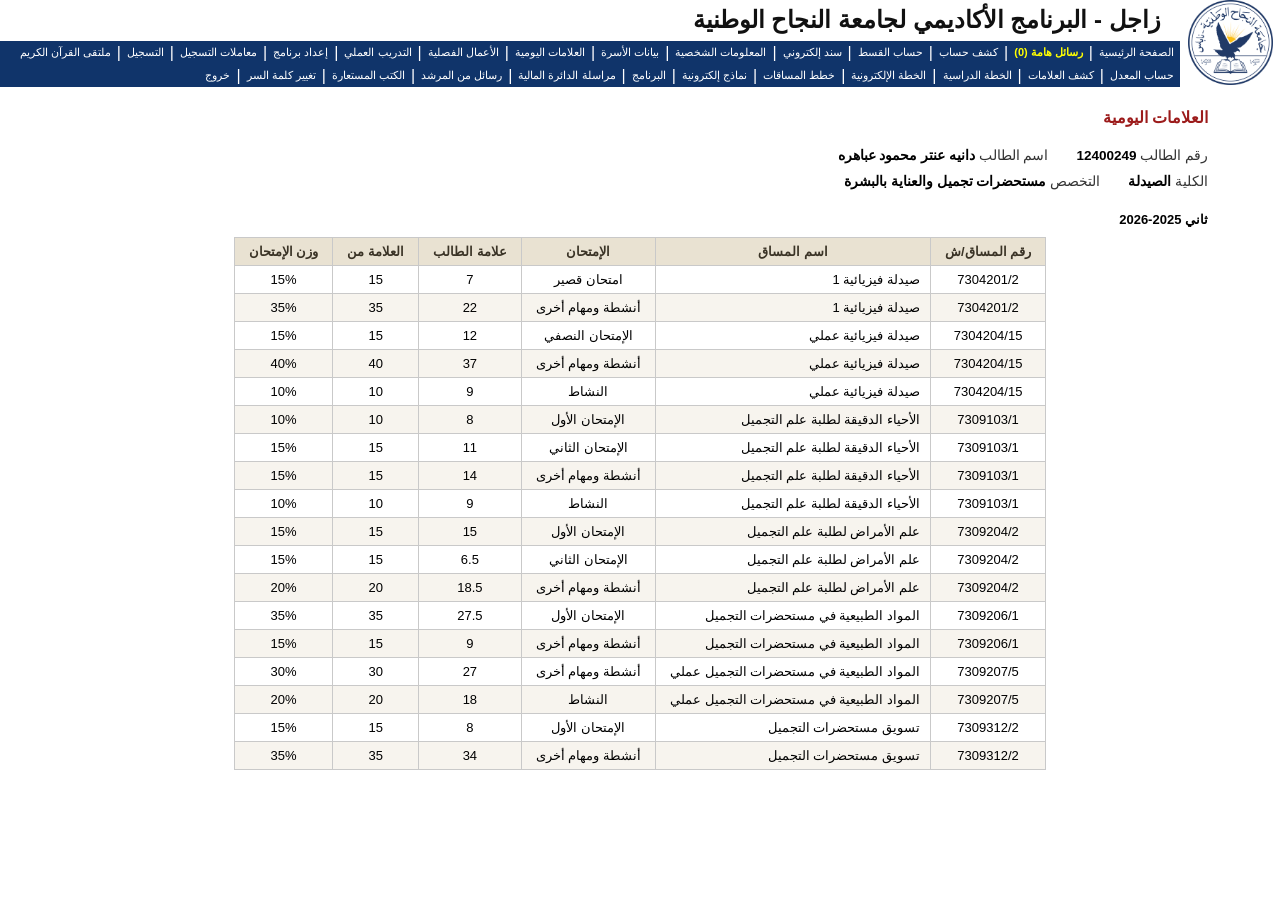
==== pages/daily.html @ 65c2568f "Static replica of An-Najah Zajel student portal 2-step login (12400249 / 123456), dashboard homepage" ====
<!DOCTYPE html>
<html lang="ar" dir="rtl">
<head>
  <meta charset="UTF-8">
  <meta name="viewport" content="width=device-width, initial-scale=1.0">
  <title>العلامات اليومية - زاجل</title>
  <link rel="stylesheet" href="../styles.css">
</head>
<body class="zbody">
  <table class="z-header" cellspacing="0" cellpadding="0">
    <tr>
      <td rowspan="2" class="z-logo-cell">
        <img src="../resources/img/najah_logo.png" width="85" height="85" alt="An-Najah National University">
      </td>
      <td class="z-title">&nbsp; زاجل - البرنامج الأكاديمي لجامعة النجاح الوطنية</td>
    </tr>
    <tr>
      <td class="z-nav-cell">
        <div class="z-nav">
          <table cellspacing="0" cellpadding="0"><tr>
            <td><a href="../index.html">الصفحة الرئيسية</a></td><td class="z-sep">|</td>
            <td><a href="#" class="yellow">رسائل هامة (0)</a></td><td class="z-sep">|</td>
            <td><a href="#">كشف حساب</a></td><td class="z-sep">|</td>
            <td><a href="#">حساب القسط</a></td><td class="z-sep">|</td>
            <td><a href="#">سند إلكتروني</a></td><td class="z-sep">|</td>
            <td><a href="#">المعلومات الشخصية</a></td><td class="z-sep">|</td>
            <td><a href="#">بيانات الأسرة</a></td><td class="z-sep">|</td>
            <td><a href="daily.html">العلامات اليومية</a></td><td class="z-sep">|</td>
            <td><a href="#">الأعمال الفصلية</a></td><td class="z-sep">|</td>
            <td><a href="#">التدريب العملي</a></td><td class="z-sep">|</td>
            <td><a href="#">إعداد برنامج</a></td><td class="z-sep">|</td>
            <td><a href="#">معاملات التسجيل</a></td><td class="z-sep">|</td>
            <td><a href="#">التسجيل</a></td><td class="z-sep">|</td>
            <td><a href="#">ملتقى القرآن الكريم</a></td>
          </tr></table>
          <table cellspacing="0" cellpadding="0"><tr>
            <td><a href="gpa.html">حساب المعدل</a></td><td class="z-sep">|</td>
            <td><a href="transcript.html">كشف العلامات</a></td><td class="z-sep">|</td>
            <td><a href="studyplan.html">الخطة الدراسية</a></td><td class="z-sep">|</td>
            <td><a href="#">الخطة الإلكترونية</a></td><td class="z-sep">|</td>
            <td><a href="#">خطط المساقات</a></td><td class="z-sep">|</td>
            <td><a href="#">نماذج إلكترونية</a></td><td class="z-sep">|</td>
            <td><a href="#">البرنامج</a></td><td class="z-sep">|</td>
            <td><a href="#">مراسلة الدائرة المالية</a></td><td class="z-sep">|</td>
            <td><a href="#">رسائل من المرشد</a></td><td class="z-sep">|</td>
            <td><a href="#">الكتب المستعارة</a></td><td class="z-sep">|</td>
            <td><a href="#">تغيير كلمة السر</a></td><td class="z-sep">|</td>
            <td><a href="../login.html">خروج</a></td>
          </tr></table>
        </div>
      </td>
    </tr>
  </table>

  <div class="subpage-body">
    <p class="page-title">العلامات اليومية</p>

    <div class="std-head">
      <div class="row">
        <span><span class="lbl">رقم الطالب</span> <b>12400249</b></span>
        <span><span class="lbl">اسم الطالب</span> <b>دانيه عنتر محمود عباهره</b></span>
      </div>
      <div class="row">
        <span><span class="lbl">الكلية</span> <b>الصيدلة</b></span>
        <span><span class="lbl">التخصص</span> <b>مستحضرات تجميل والعناية بالبشرة</b></span>
      </div>
    </div>

    <p style="font-weight:bold;margin-bottom:10px;">ثاني 2025-2026</p>

    <table class="grade-table">
      <thead>
        <tr>
          <th>رقم المساق/ش</th>
          <th>اسم المساق</th>
          <th>الإمتحان</th>
          <th>علامة الطالب</th>
          <th>العلامة من</th>
          <th>وزن الإمتحان</th>
        </tr>
      </thead>
      <tbody>
        <tr><td>7304201/2</td><td class="course-name">صيدلة فيزيائية 1</td><td>امتحان قصير</td><td>7</td><td>15</td><td>15%</td></tr>
        <tr><td>7304201/2</td><td class="course-name">صيدلة فيزيائية 1</td><td>أنشطة ومهام أخرى</td><td>22</td><td>35</td><td>35%</td></tr>
        <tr><td>7304204/15</td><td class="course-name">صيدلة فيزيائية عملي</td><td>الإمتحان النصفي</td><td>12</td><td>15</td><td>15%</td></tr>
        <tr><td>7304204/15</td><td class="course-name">صيدلة فيزيائية عملي</td><td>أنشطة ومهام أخرى</td><td>37</td><td>40</td><td>40%</td></tr>
        <tr><td>7304204/15</td><td class="course-name">صيدلة فيزيائية عملي</td><td>النشاط</td><td>9</td><td>10</td><td>10%</td></tr>
        <tr><td>7309103/1</td><td class="course-name">الأحياء الدقيقة لطلبة علم التجميل</td><td>الإمتحان الأول</td><td>8</td><td>10</td><td>10%</td></tr>
        <tr><td>7309103/1</td><td class="course-name">الأحياء الدقيقة لطلبة علم التجميل</td><td>الإمتحان الثاني</td><td>11</td><td>15</td><td>15%</td></tr>
        <tr><td>7309103/1</td><td class="course-name">الأحياء الدقيقة لطلبة علم التجميل</td><td>أنشطة ومهام أخرى</td><td>14</td><td>15</td><td>15%</td></tr>
        <tr><td>7309103/1</td><td class="course-name">الأحياء الدقيقة لطلبة علم التجميل</td><td>النشاط</td><td>9</td><td>10</td><td>10%</td></tr>
        <tr><td>7309204/2</td><td class="course-name">علم الأمراض لطلبة علم التجميل</td><td>الإمتحان الأول</td><td>15</td><td>15</td><td>15%</td></tr>
        <tr><td>7309204/2</td><td class="course-name">علم الأمراض لطلبة علم التجميل</td><td>الإمتحان الثاني</td><td>6.5</td><td>15</td><td>15%</td></tr>
        <tr><td>7309204/2</td><td class="course-name">علم الأمراض لطلبة علم التجميل</td><td>أنشطة ومهام أخرى</td><td>18.5</td><td>20</td><td>20%</td></tr>
        <tr><td>7309206/1</td><td class="course-name">المواد الطبيعية في مستحضرات التجميل</td><td>الإمتحان الأول</td><td>27.5</td><td>35</td><td>35%</td></tr>
        <tr><td>7309206/1</td><td class="course-name">المواد الطبيعية في مستحضرات التجميل</td><td>أنشطة ومهام أخرى</td><td>9</td><td>15</td><td>15%</td></tr>
        <tr><td>7309207/5</td><td class="course-name">المواد الطبيعية في مستحضرات التجميل عملي</td><td>أنشطة ومهام أخرى</td><td>27</td><td>30</td><td>30%</td></tr>
        <tr><td>7309207/5</td><td class="course-name">المواد الطبيعية في مستحضرات التجميل عملي</td><td>النشاط</td><td>18</td><td>20</td><td>20%</td></tr>
        <tr><td>7309312/2</td><td class="course-name">تسويق مستحضرات التجميل</td><td>الإمتحان الأول</td><td>8</td><td>15</td><td>15%</td></tr>
        <tr><td>7309312/2</td><td class="course-name">تسويق مستحضرات التجميل</td><td>أنشطة ومهام أخرى</td><td>34</td><td>35</td><td>35%</td></tr>
      </tbody>
    </table>
  </div>

  <script src="../script.js"></script>
</body>
</html>
---- styles.css ----
* { margin: 0; padding: 0; box-sizing: border-box; }

body {
  font-family: Tahoma, Arial, "Segoe UI", sans-serif;
  font-size: 13px;
  color: #222;
  background: #ffffff;
  direction: rtl;
}

a { color: #0a3d62; text-decoration: none; }
a:hover { text-decoration: underline; }

/* ===== HEADER ===== */
.top-header {
  background: #ffffff;
  border-bottom: 2px solid #0a3d62;
  padding: 8px 16px;
}
.header-inner {
  display: flex;
  align-items: center;
  justify-content: flex-start;
  gap: 14px;
  max-width: 1060px;
  margin: 0 auto;
}
.logo-emblem { display: block; flex-shrink: 0; }
.header-title {
  font-size: 16px;
  font-weight: bold;
  color: #1a1a1a;
  text-align: right;
}

/* ===== NAV ===== */
.main-nav { background: #0a3d62; }
.nav-row {
  list-style: none;
  display: flex;
  flex-wrap: wrap;
  justify-content: center;
  align-items: center;
}
.nav-row:first-child { border-bottom: 1px solid #1c5a8a; }
.nav-row li { position: relative; }
.nav-row li:not(:last-child)::after {
  content: "|";
  color: #6f9bc0;
  position: absolute;
  left: 0;
  top: 50%;
  transform: translateY(-50%);
}
.nav-row li a {
  display: block;
  color: #ffffff;
  padding: 6px 12px;
  font-size: 12.5px;
  white-space: nowrap;
}
.nav-row li a:hover { background: #1c5a8a; text-decoration: none; }
.nav-row li.active a { color: #ffd24d; font-weight: bold; }
.nav-row li.alert a { color: #ffd24d; }

/* ===== PAGE LAYOUT ===== */
.page-wrap {
  display: flex;
  flex-direction: row;
  max-width: 1060px;
  margin: 0 auto;
  padding: 12px 8px;
  gap: 12px;
  align-items: flex-start;
}
.content { flex: 1; min-width: 0; }
/* sidebar sits on the RIGHT in this RTL layout */
.sidebar { order: -1; width: 118px; flex-shrink: 0; display: flex; flex-direction: column; gap: 7px; }

/* ===== STUDENT INFO ===== */
.student-info { padding: 8px 4px 14px; text-align: center; }
.info-line { margin-bottom: 6px; font-size: 13px; }
.info-line .label { color: #333; }
.info-line .value { color: #000; }
.value-en { color: #000; }

.wifi-block { margin-top: 14px; }
.link-line { margin-bottom: 8px; }
.link-line a { text-decoration: underline; }
.wifi-pass { font-size: 13px; }
.wifi-pass strong { color: #0a3d62; }
.btn-wifi {
  margin-right: 10px;
  background: #f0f0f0;
  border: 1px solid #999;
  border-radius: 3px;
  padding: 3px 8px;
  font-family: inherit;
  font-size: 12px;
  cursor: pointer;
}
.btn-wifi:hover { background: #e2e2e2; }

.eval-btn-row { margin: 14px 0; }
.btn-eval {
  background: #f2c200;
  border: 1px solid #d4a800;
  color: #2a2a2a;
  font-weight: bold;
  font-family: inherit;
  font-size: 13px;
  padding: 7px 22px;
  border-radius: 3px;
  cursor: pointer;
}
.btn-eval:hover { background: #e0b400; }

.email-line { margin-top: 8px; font-weight: bold; }
.email-line a { color: #c00000; }

/* ===== MESSAGES PANEL ===== */
.messages-panel {
  border: 1px solid #c4c4c4;
  margin-top: 16px;
  background: #fff;
}
.panel-head {
  background: #0a3d62;
  color: #fff;
  font-weight: bold;
  padding: 8px 14px;
  font-size: 14px;
}
.panel-body { padding: 16px 18px; line-height: 1.8; }
.panel-body hr { border: none; border-top: 1px solid #ddd; margin: 14px 0; }
.msg-group { margin-bottom: 6px; }
.msg-title { color: #c00000; font-weight: bold; margin-top: 6px; }
.msg-num { color: #c00000; padding-right: 14px; }
.msg-icon { font-weight: bold; margin-bottom: 6px; }
.panel-body p { margin-bottom: 6px; }
.msg-link a { color: #0a3d62; font-weight: bold; text-decoration: underline; }

/* ===== SIDEBAR ===== */
.side-btn {
  display: block;
  width: 100%;
  background: linear-gradient(#ffffff, #e2e2e2);
  border: 1px solid #b6b6b6;
  border-radius: 4px;
  padding: 7px 6px;
  font-family: inherit;
  font-size: 12px;
  font-weight: bold;
  color: #2a2a2a;
  cursor: pointer;
  text-align: center;
  line-height: 1.35;
  box-shadow: 0 1px 1px rgba(0,0,0,.12);
}
.side-btn:hover { background: linear-gradient(#f2f2f2, #d3d3d3); }

/* ===== RESPONSIVE ===== */
@media (max-width: 900px) {
  .page-wrap { flex-direction: column; }
  .sidebar { width: 100%; flex-direction: row; flex-wrap: wrap; }
  .sidebar .side-btn { width: auto; flex: 1 1 120px; }
  .header-title { font-size: 14px; }
}

/* ================= DATA SUBPAGES ================= */
.subpage-body { padding: 16px 22px 40px; max-width: 1180px; margin: 0 auto; }
.topbtn-row { text-align: left; margin-bottom: 6px; }
.btn-grey {
  background: #f3f3f3; border: 1px solid #b9b9b9; border-radius: 3px;
  padding: 4px 12px; font-family: inherit; font-size: 12.5px; cursor: pointer; color: #222;
}
.btn-grey:hover { background: #e7e7e7; }
.page-title { color: #9c1b1b; font-weight: bold; font-size: 16px; margin: 4px 0 16px; }
.red-note { color: #c00000; font-weight: bold; text-align: center; margin-bottom: 14px; }

/* student header rows for subpages (right aligned label:value pairs) */
.std-head { margin-bottom: 18px; font-size: 13.5px; line-height: 1.9; }
.std-head .row { display: flex; flex-wrap: wrap; gap: 28px; justify-content: flex-start; }
.std-head b { color: #000; }
.std-head .lbl { color: #333; }

/* GPA / daily bordered table */
.grade-table { border-collapse: collapse; width: auto; margin: 0 auto; font-size: 13px; }
.grade-table th, .grade-table td { border: 1px solid #c9c9c9; padding: 6px 14px; text-align: center; }
.grade-table th { background: #e9e2d2; color: #3a3326; font-weight: bold; }
.grade-table td.course-name { text-align: right; min-width: 240px; padding-right: 10px; }
.grade-table tr:nth-child(even) td { background: #f7f4ee; }
.grade-table tr.total-row td { background: #ece6d8; font-weight: bold; }

/* Transcript (pipe-separated classic layout) */
.transcript { font-size: 13.5px; max-width: 1000px; margin: 0 auto; }
.tr-table { border-collapse: collapse; width: 100%; }
.tr-table th { color: #000; font-weight: bold; padding: 4px 8px; border-bottom: 1px solid #000; }
.tr-table td { padding: 3px 8px; border-left: 1px solid #cfcfcf; }
.tr-table td:last-child, .tr-table th:last-child { border-left: none; }
.tr-grade { text-align: center; }
.tr-hours { text-align: center; }
.tr-code { text-align: center; color: #000; }
.tr-name { text-align: right; }
.tr-meta { text-align: right; color: #444; padding-right: 6px; }
.sem-head td { font-weight: bold; text-align: center; padding-top: 12px; border-top: 1px solid #000; }
.sem-sum td { font-weight: bold; }
.scale-list { margin-top: 22px; text-align: center; font-size: 13px; line-height: 1.7; color: #222; }

/* exam schedule red box on homepage */
.exam-box {
  margin: 16px auto 0;
  background: #b03030;
  color: #fff;
  font-weight: bold;
  text-align: center;
  padding: 8px 14px;
  border-radius: 6px;
  max-width: 300px;
  line-height: 1.6;
}
.exam-box .exam-date { font-size: 11.5px; font-weight: normal; }
.msg-link.orange a { color: #d2691e; }

/* ================= STUDY PLAN ================= */
.plan-head { font-size: 13px; line-height: 1.9; margin-bottom: 10px; }
.plan-head .row { display: flex; flex-wrap: wrap; gap: 30px; }
.plan-head b { color: #000; }
.plan-legend { display: flex; flex-wrap: wrap; gap: 18px; margin: 10px 0 16px; font-size: 12.5px; align-items: center; }
.plan-legend span { display: inline-flex; align-items: center; gap: 5px; }

.dot { display: inline-block; width: 14px; height: 14px; border-radius: 50%; flex-shrink: 0; border: 1px solid rgba(0,0,0,.25); }
.dot.green { background: #3aaa35; }
.dot.yellow { background: #f2c200; }
.dot.red { background: #cf2a2a; }

.plan-cols { display: grid; grid-template-columns: 1.1fr 1.4fr 0.8fr; gap: 14px; align-items: start; }
.plan-block { border: 1px solid #c9c9c9; }
.plan-block > .blk-title { background: #e9e2d2; color: #3a3326; font-weight: bold; text-align: center; padding: 6px; border-bottom: 1px solid #c9c9c9; }
.plan-block > .blk-sub { display: flex; justify-content: space-around; background: #f3efe6; font-size: 11.5px; padding: 4px; border-bottom: 1px solid #c9c9c9; }
.plan-table { width: 100%; border-collapse: collapse; font-size: 12px; }
.plan-table td { border-bottom: 1px solid #e2e2e2; padding: 4px 6px; }
.plan-table .pc-code { text-align: center; color: #000; white-space: nowrap; }
.plan-table .pc-name { text-align: right; }
.plan-table .pc-cr { text-align: center; width: 26px; color: #444; }
.plan-table .pc-st { text-align: center; width: 26px; }
.plan-table tr:nth-child(even) td { background: #faf8f3; }

.plan-elective { margin-top: 16px; }
.plan-elective .plan-block { max-width: 640px; }
@media (max-width: 900px) { .plan-cols { grid-template-columns: 1fr; } }

/* ================= REAL ZAJEL TABLE LAYOUT (homepage) ================= */
body.zbody { font-family: Tahoma, Arial, sans-serif; color: #000; background: #fff; }

/* header */
.z-header { width: 100%; border-collapse: collapse; }
.z-logo-cell { width: 100px; text-align: center; vertical-align: middle; }
.z-title { font-size: 24px; font-weight: bold; color: #111; padding: 6px 6px; }

/* nav */
.z-nav-cell { padding: 0; }
.z-nav { background: #10346a; width: 100%; }
.z-nav table { border-collapse: collapse; margin: 0; }
.z-nav td { padding: 0; }
.z-nav a {
  display: inline-block; color: #fff; font-size: 11px; font-weight: normal;
  font-family: Tahoma, Arial, sans-serif; text-decoration: none; padding: 5px 6px;
  white-space: nowrap; background: #10346a;
}
.z-nav a:hover { text-decoration: underline; }
.z-nav a.yellow { color: #ffff00; font-weight: bold; }
.z-sep { color: #fff; font-size: 16px; padding: 0 1px; }

/* main content table */
.z-main { width: 100%; border-collapse: collapse; margin-top: 4px; }
.z-side-cell { width: 132px; vertical-align: top; padding: 8px 6px 8px 4px; }
.z-content-cell { vertical-align: top; padding: 6px; }

/* sidebar buttons (real .myButtonABS / .myButtonB) */
.myButtonABS, .myButtonB {
  box-shadow: 0 1px 0 0 #fff6af;
  background: linear-gradient(to bottom, #F5D0A9 5%, #F8ECE0 100%);
  background-color: #F6E3CE;
  border-radius: 6px; border: 1px solid #F7BE81;
  display: block; width: 120px; cursor: pointer; color: #071418;
  font-family: Tahoma, Arial, sans-serif; font-weight: bold;
  padding: 9px 6px; text-decoration: none; text-shadow: 0 1px 0 #F8ECE0;
  margin-bottom: 6px; text-align: center; line-height: 1.3;
}
.myButtonABS { font-size: 13px; }
.myButtonB { font-size: 12px; }
.myButtonABS:hover, .myButtonB:hover { background: linear-gradient(to bottom, #F7BE81 5%, #F5D0A9 100%); }
.myButtonABS:active, .myButtonB:active { position: relative; top: 1px; }

/* student info */
.z-info { border-collapse: collapse; }
.z-info td { font-size: 15px; padding: 5px 6px; vertical-align: top; }
.z-info .en-name { font-weight: bold; }
.z-blue { color: #0000ff; font-weight: bold; }
.z-red { color: #ff0000; font-weight: bold; }
.z-link { text-decoration: underline; color: #0a3d62; }
.wifi-btn { font-family: Tahoma, Arial, sans-serif; font-size: 12px; cursor: pointer; }
.z-eval {
  background: #F9D609; color: #000; border: 0; height: 25px; width: 150px;
  font-family: Tahoma, Arial, sans-serif; font-size: 10pt; cursor: pointer; text-align: center;
}
.z-exambox {
  background: #c0392b; color: #fff; font-weight: bold; text-align: center;
  border-radius: 6px; padding: 8px 16px; display: inline-block; margin-top: 6px; line-height: 1.6;
}
.z-exambox span { font-size: 12px; font-weight: normal; }

/* messages panel (real box-shadow style) */
.z-panel {
  width: 70%; border-collapse: separate;
  box-shadow: 5px 5px 2px #888; border-radius: 5px; border: 2px solid #e3e6e7; padding: 10px;
}
.z-panel td { font-size: 15px; padding: 5px; }
.z-panel-head { background: #10346a; color: #fff; font-weight: bold; }
.z-panel hr { border: none; border-top: 1px solid #ccc; }
.z-msg-red { color: #ff0000; font-weight: bold; }
.z-msg-big { font-size: 18px; color: #174873; font-weight: bold; }
.z-msg-orange a { color: #e07b00; font-weight: bold; }
.z-panel a { color: #0a3d62; }

/* ================= LOGIN PAGES (teal theme) ================= */
.login-body { background: #fff; font-family: Tahoma, Arial, sans-serif; color: #222; }
.login-header { background: #d3e9e4; }
.login-header-inner {
  display: flex; align-items: center; justify-content: flex-start; gap: 18px;
  max-width: 1500px; margin: 0 auto; padding: 16px 34px;
}
.login-logo { width: 84px; height: 84px; flex-shrink: 0; }
.login-title { font-size: 26px; font-weight: bold; color: #0a5c54; }
.login-strip { background: #0e7a7a; padding: 8px 34px; text-align: right; }
.login-date { color: #ffd24d; font-size: 12px; font-weight: bold; }
.login-main { min-height: 430px; text-align: center; padding: 48px 20px 20px; }
.login-welcome { font-weight: bold; font-size: 15px; margin-bottom: 18px; }
.login-prompt { font-size: 14px; margin-bottom: 26px; }
.login-row { margin: 10px 0; font-size: 14px; }
.login-input {
  border: 1px solid #000; height: 26px; width: 240px; font-size: 14px;
  vertical-align: middle; padding: 0 4px;
}
.login-btn {
  font-family: Tahoma, Arial, sans-serif; font-size: 13px; padding: 3px 12px;
  cursor: pointer; margin-top: 12px; background: #ececec; border: 1px solid #999; border-radius: 2px;
}
.login-btn:hover { background: #ddd; }
.login-or { color: #c00000; font-weight: bold; margin: 10px 0; }
.login-links { margin-top: 26px; font-size: 14px; line-height: 2.1; }
.login-link { color: #c00000; text-decoration: underline; font-weight: bold; cursor: pointer; }
.login-en { color: #000; font-weight: bold; text-decoration: underline; display: inline-block; margin-top: 8px; }
.login-warn { color: #c00000; font-weight: bold; margin-top: 40px; line-height: 2; font-size: 14px; }
.login-footer {
  background: #0e7a7a; color: #fff; text-align: center; font-size: 11px;
  padding: 7px; margin-top: 26px;
}
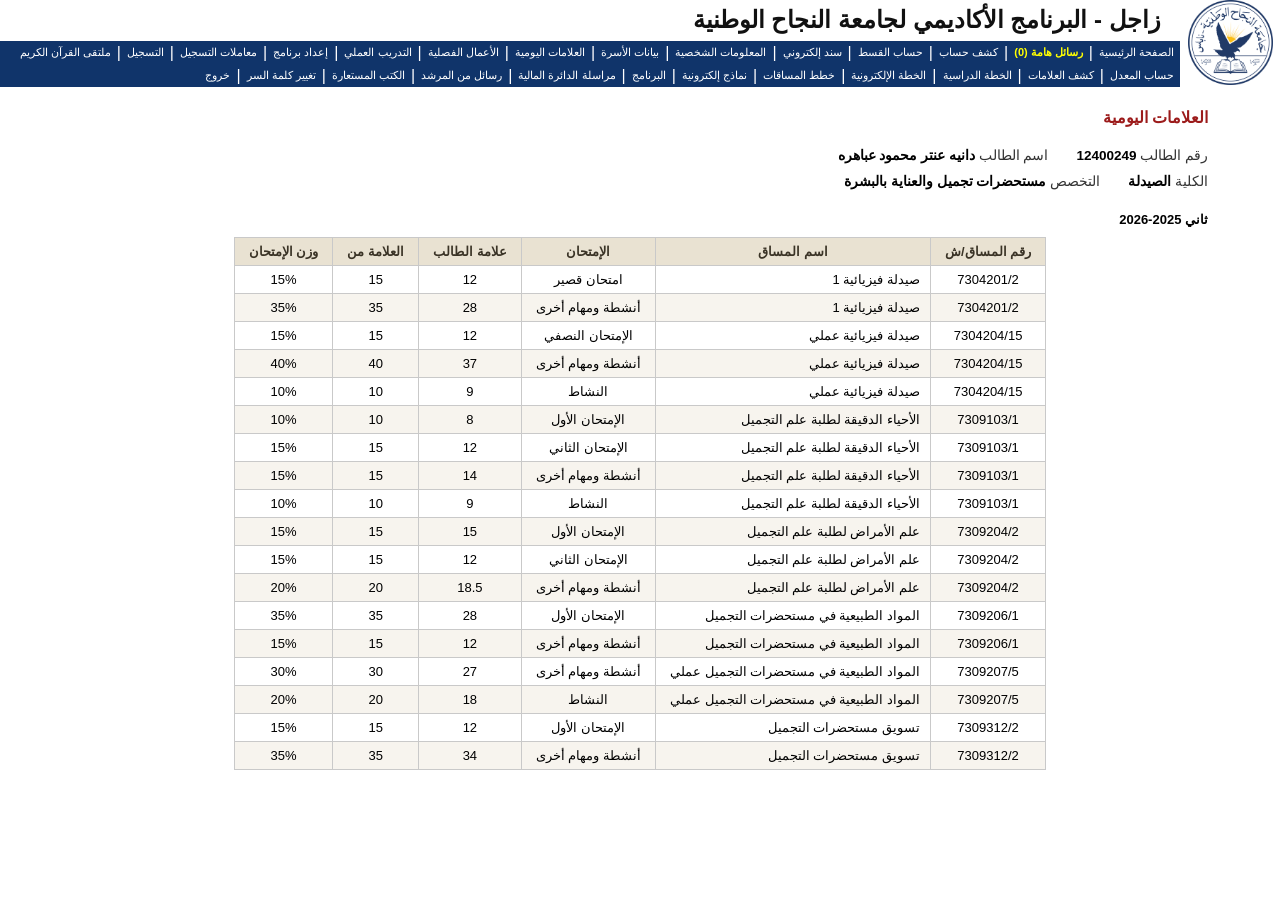
==== commit 66cf24ff: "Update student grades and study-plan data (GPA 3.53); login landing page Co-Authored-By: Claude Fabl" ====
--- a/pages/daily.html
+++ b/pages/daily.html
@@ -80,23 +80,23 @@
         </tr>
       </thead>
       <tbody>
-        <tr><td>7304201/2</td><td class="course-name">صيدلة فيزيائية 1</td><td>امتحان قصير</td><td>7</td><td>15</td><td>15%</td></tr>
-        <tr><td>7304201/2</td><td class="course-name">صيدلة فيزيائية 1</td><td>أنشطة ومهام أخرى</td><td>22</td><td>35</td><td>35%</td></tr>
+        <tr><td>7304201/2</td><td class="course-name">صيدلة فيزيائية 1</td><td>امتحان قصير</td><td>12</td><td>15</td><td>15%</td></tr>
+        <tr><td>7304201/2</td><td class="course-name">صيدلة فيزيائية 1</td><td>أنشطة ومهام أخرى</td><td>28</td><td>35</td><td>35%</td></tr>
         <tr><td>7304204/15</td><td class="course-name">صيدلة فيزيائية عملي</td><td>الإمتحان النصفي</td><td>12</td><td>15</td><td>15%</td></tr>
         <tr><td>7304204/15</td><td class="course-name">صيدلة فيزيائية عملي</td><td>أنشطة ومهام أخرى</td><td>37</td><td>40</td><td>40%</td></tr>
         <tr><td>7304204/15</td><td class="course-name">صيدلة فيزيائية عملي</td><td>النشاط</td><td>9</td><td>10</td><td>10%</td></tr>
         <tr><td>7309103/1</td><td class="course-name">الأحياء الدقيقة لطلبة علم التجميل</td><td>الإمتحان الأول</td><td>8</td><td>10</td><td>10%</td></tr>
-        <tr><td>7309103/1</td><td class="course-name">الأحياء الدقيقة لطلبة علم التجميل</td><td>الإمتحان الثاني</td><td>11</td><td>15</td><td>15%</td></tr>
+        <tr><td>7309103/1</td><td class="course-name">الأحياء الدقيقة لطلبة علم التجميل</td><td>الإمتحان الثاني</td><td>12</td><td>15</td><td>15%</td></tr>
         <tr><td>7309103/1</td><td class="course-name">الأحياء الدقيقة لطلبة علم التجميل</td><td>أنشطة ومهام أخرى</td><td>14</td><td>15</td><td>15%</td></tr>
         <tr><td>7309103/1</td><td class="course-name">الأحياء الدقيقة لطلبة علم التجميل</td><td>النشاط</td><td>9</td><td>10</td><td>10%</td></tr>
         <tr><td>7309204/2</td><td class="course-name">علم الأمراض لطلبة علم التجميل</td><td>الإمتحان الأول</td><td>15</td><td>15</td><td>15%</td></tr>
-        <tr><td>7309204/2</td><td class="course-name">علم الأمراض لطلبة علم التجميل</td><td>الإمتحان الثاني</td><td>6.5</td><td>15</td><td>15%</td></tr>
+        <tr><td>7309204/2</td><td class="course-name">علم الأمراض لطلبة علم التجميل</td><td>الإمتحان الثاني</td><td>12</td><td>15</td><td>15%</td></tr>
         <tr><td>7309204/2</td><td class="course-name">علم الأمراض لطلبة علم التجميل</td><td>أنشطة ومهام أخرى</td><td>18.5</td><td>20</td><td>20%</td></tr>
-        <tr><td>7309206/1</td><td class="course-name">المواد الطبيعية في مستحضرات التجميل</td><td>الإمتحان الأول</td><td>27.5</td><td>35</td><td>35%</td></tr>
-        <tr><td>7309206/1</td><td class="course-name">المواد الطبيعية في مستحضرات التجميل</td><td>أنشطة ومهام أخرى</td><td>9</td><td>15</td><td>15%</td></tr>
+        <tr><td>7309206/1</td><td class="course-name">المواد الطبيعية في مستحضرات التجميل</td><td>الإمتحان الأول</td><td>28</td><td>35</td><td>35%</td></tr>
+        <tr><td>7309206/1</td><td class="course-name">المواد الطبيعية في مستحضرات التجميل</td><td>أنشطة ومهام أخرى</td><td>12</td><td>15</td><td>15%</td></tr>
         <tr><td>7309207/5</td><td class="course-name">المواد الطبيعية في مستحضرات التجميل عملي</td><td>أنشطة ومهام أخرى</td><td>27</td><td>30</td><td>30%</td></tr>
         <tr><td>7309207/5</td><td class="course-name">المواد الطبيعية في مستحضرات التجميل عملي</td><td>النشاط</td><td>18</td><td>20</td><td>20%</td></tr>
-        <tr><td>7309312/2</td><td class="course-name">تسويق مستحضرات التجميل</td><td>الإمتحان الأول</td><td>8</td><td>15</td><td>15%</td></tr>
+        <tr><td>7309312/2</td><td class="course-name">تسويق مستحضرات التجميل</td><td>الإمتحان الأول</td><td>12</td><td>15</td><td>15%</td></tr>
         <tr><td>7309312/2</td><td class="course-name">تسويق مستحضرات التجميل</td><td>أنشطة ومهام أخرى</td><td>34</td><td>35</td><td>35%</td></tr>
       </tbody>
     </table>
--- a/styles.css
+++ b/styles.css
@@ -357,3 +357,100 @@
   background: #0e7a7a; color: #fff; text-align: center; font-size: 11px;
   padding: 7px; margin-top: 26px;
 }
+
+/* ================= ZAJEL PUBLIC HOMEPAGE (real landing / first login) ================= */
+.zh-body { background: #fff; font-family: Tahoma, Arial, sans-serif; color: #000; }
+
+/* top audience bar */
+.zh-audience { background: #005e66; color: #fff; font-size: 12px; }
+.zh-audience-inner { max-width: 1200px; margin: 0 auto; padding: 6px 18px; }
+.zh-audience a { color: #fff; text-decoration: none; }
+.zh-audience a:hover { text-decoration: underline; }
+.zh-audience .zh-brand { float: left; }
+
+/* header logo */
+.zh-header { background: #008088; }
+.zh-header-inner {
+  max-width: 1200px; margin: 0 auto; padding: 14px 18px;
+  display: flex; align-items: center; gap: 16px;
+}
+.zh-header .zh-logo { width: 90px; height: 90px; }
+.zh-header .zh-htxt { color: #fff; font-size: 22px; font-weight: bold; line-height: 1.4; }
+.zh-header .zh-smlogo { width: 70px; height: 70px; margin-right: auto; }
+
+/* nav strip */
+.zh-nav { background: #fff; border-bottom: 3px solid #008088; }
+.zh-nav-inner { max-width: 1200px; margin: 0 auto; padding: 10px 18px; }
+.zh-nav a { color: #005A43; font-weight: bold; font-size: 14px; text-decoration: none; }
+.zh-nav a:hover { text-decoration: underline; }
+
+/* content cubes */
+.zh-main { max-width: 1200px; margin: 0 auto; padding: 18px; }
+.zh-strip { background: #008088; height: 14px; border-radius: 4px; margin-bottom: 16px; }
+.zh-cubes { display: flex; flex-wrap: wrap; gap: 18px; align-items: flex-start; }
+.zh-cube {
+  flex: 1 1 300px; min-width: 280px; background: #fff;
+  border: 1px solid #d8e3e1; border-radius: 10px; padding: 14px;
+  box-shadow: 0 2px 6px rgba(0,0,0,.08);
+}
+.zh-cube h4 {
+  color: #005e66; font-size: 15px; margin-bottom: 10px;
+  display: flex; align-items: center; gap: 8px;
+}
+
+/* login cube */
+.zh-login-table { width: 100%; border-collapse: collapse; }
+.zh-login-table .zh-head {
+  background: #008088; color: #fff; font-weight: bold; text-align: center;
+  padding: 9px; border-radius: 12px 12px 0 0; font-size: 14px;
+}
+.zh-login-table .zh-cell { background: #edf3f1; padding: 9px 10px; }
+.zh-login-prompt { font-weight: bold; color: #000; }
+.zh-login-input { height: 26px; width: 170px; font-size: 14px; padding: 0 4px; border: 1px solid #888; }
+.zh-login-btn {
+  font-family: Tahoma, Arial, sans-serif; font-size: 13px; padding: 4px 16px;
+  cursor: pointer; background: #ececec; border: 1px solid #999; border-radius: 3px;
+}
+.zh-login-btn:hover { background: #ddd; }
+.zh-cell .zh-en { color: #000; font-weight: bold; text-decoration: underline; }
+.zh-rounded-bl { border-radius: 0 0 0 12px; }
+.zh-rounded-br { border-radius: 0 0 12px 0; }
+
+.zh-login-extra { margin-top: 12px; font-size: 13px; line-height: 1.9; }
+.zh-login-extra a { color: #008088; text-decoration: underline; font-weight: bold; }
+.zh-login-extra .zh-vid { color: #c00000; }
+.zh-secure { text-align: center; margin-top: 14px; }
+.zh-secure .zh-secure-ttl { color: #c00000; font-weight: bold; font-size: 13px; }
+.zh-secure img { display: block; margin: 8px auto; }
+.zh-secure .zh-secure-note { color: #c00000; font-weight: bold; font-size: 13px; line-height: 1.7; }
+.zh-secure .zh-secure-note .zh-dom { color: #0000ff; font-size: 16px; }
+
+/* new / announcements cube */
+.zh-new { text-align: center; line-height: 2; }
+.zh-new img.zh-gif { vertical-align: middle; }
+.zh-new a { text-decoration: none; }
+.zh-new .zh-tag { color: #c00000; font-weight: bold; }
+.zh-new .zh-txt { color: #0000cc; }
+.zh-badges { margin-top: 10px; }
+.zh-badges img { height: 32px; margin: 0 3px; vertical-align: middle; }
+.zh-zajel-logo { max-width: 150px; margin: 8px auto; }
+
+/* important links cube */
+.zh-links { list-style: none; line-height: 2.2; }
+.zh-links li a { color: #8b4513; text-decoration: none; font-size: 13.5px; }
+.zh-links li a:hover { text-decoration: underline; }
+.zh-links .zh-fresh { color: #c00000; font-weight: bold; }
+
+/* announcement boxes */
+.zh-ann { font-size: 13.5px; line-height: 1.9; }
+.zh-ann a { color: #800000; font-weight: bold; text-decoration: none; }
+.zh-ann a:hover { color: #bc0000; }
+.zh-ann .zh-date { color: #888; font-size: 12px; }
+
+/* footer */
+.zh-footer { background: #005e66; color: #fff; text-align: center; font-size: 11px; padding: 10px; margin-top: 22px; }
+
+@media (max-width: 640px) {
+  .zh-header .zh-htxt { font-size: 16px; }
+  .zh-header .zh-smlogo { display: none; }
+}
